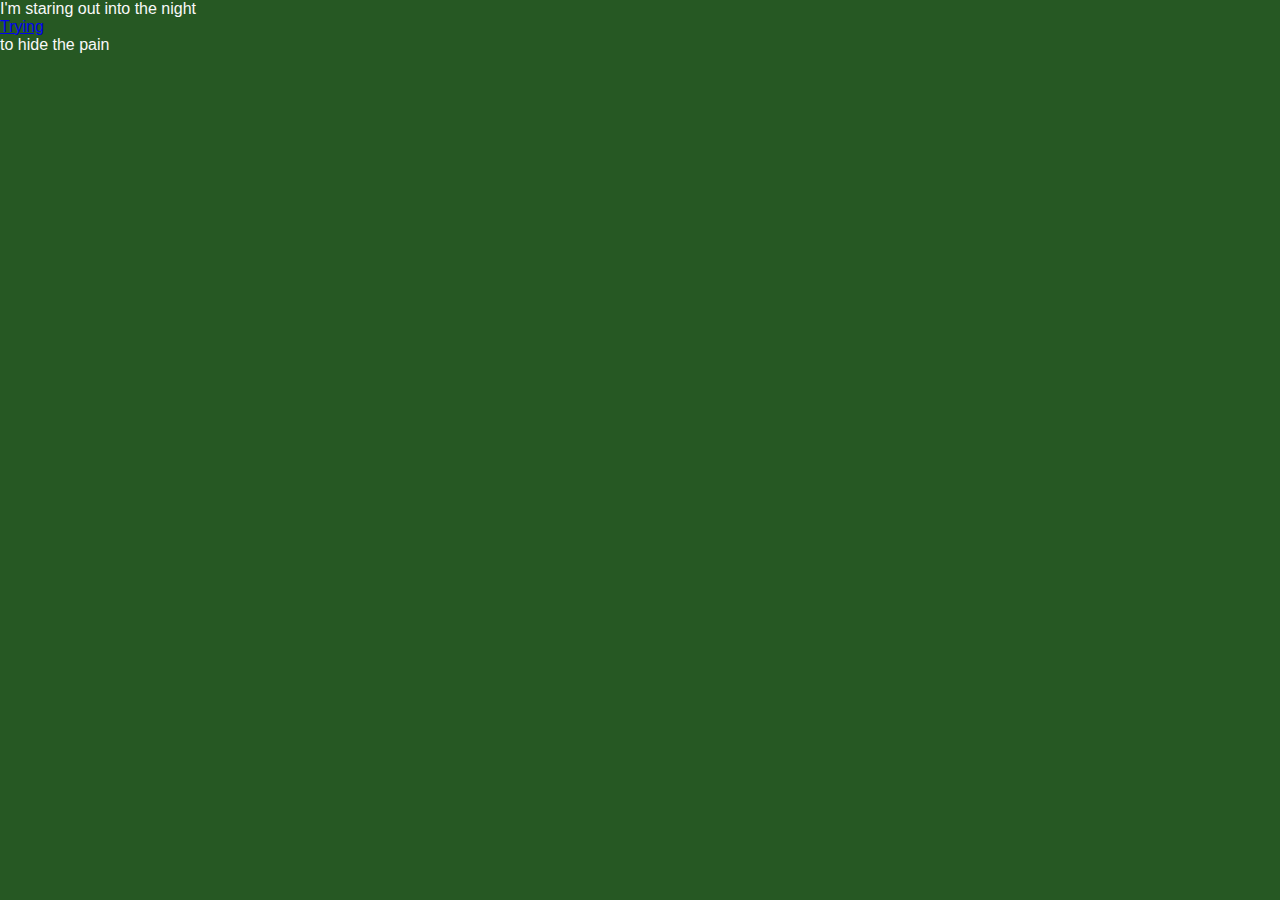
==== index.html @ e32ac74c "lyric fix" ====
<!DOCTYPE html>
<html lang="en">
<head>
    <meta charset="UTF-8">
    <title>Home</title>
    <link rel="stylesheet" href="css/main.css">
</head>
<body>

 
 
<p>I'm staring out into the night<br>
    <nav>
    <a href="index2.html">Trying</a>
    </nav> 
    to hide the pain<br></p>

</body>
---- css/main.css ----
* {
    margin: 0;
    padding: 0;
    box-sizing: border-box;
}

body {
    font-family: 'Poppins', sans-serif;
    background-color: #265823;
    color: rgb(249, 249, 249);
}
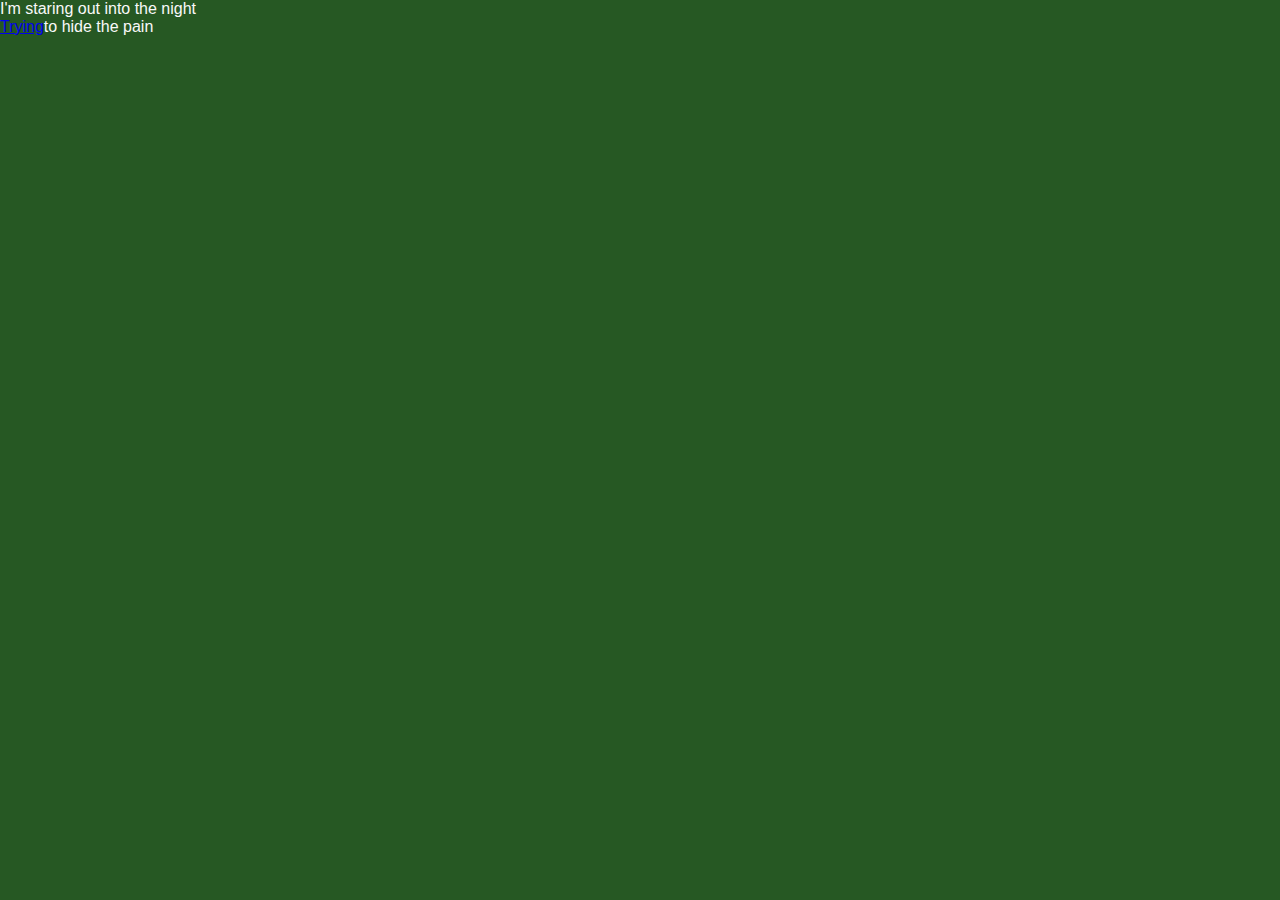
==== commit 8389afcc: "lyric try" ====
--- a/index.html
+++ b/index.html
@@ -10,9 +10,6 @@
  
  
 <p>I'm staring out into the night<br>
-    <nav>
-    <a href="index2.html">Trying</a>
-    </nav> 
-    to hide the pain<br></p>
+<a href="index2.html">Trying</a>to hide the pain<br></p>
 
 </body>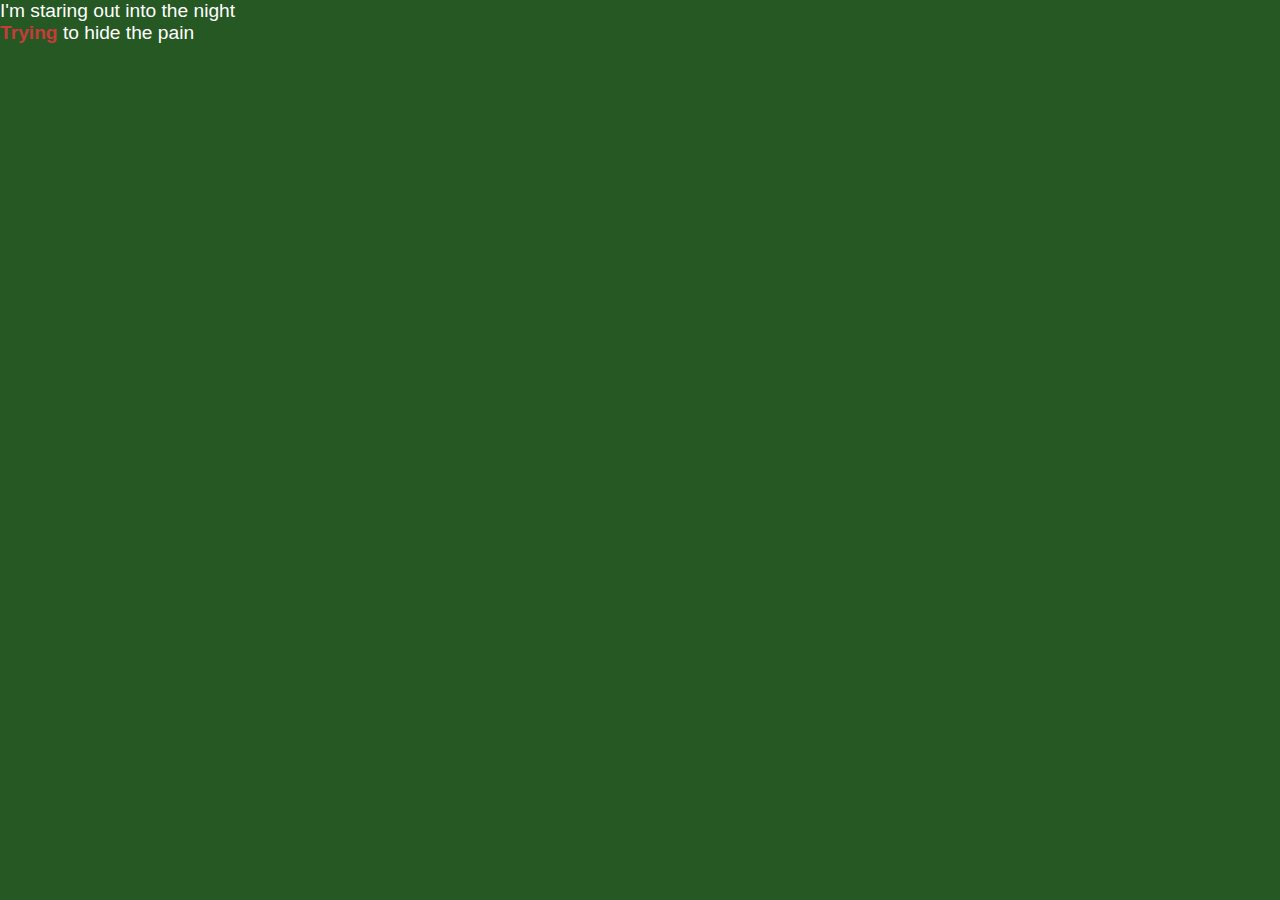
==== commit a4fba086: "space" ====
--- a/index.html
+++ b/index.html
@@ -7,9 +7,7 @@
 </head>
 <body>
 
- 
- 
 <p>I'm staring out into the night<br>
-<a href="index2.html">Trying</a>to hide the pain<br></p>
+<a href="index2.html">Trying</a> to hide the pain<br></p>
 
 </body>--- a/css/main.css
+++ b/css/main.css
@@ -7,5 +7,15 @@
 body {
     font-family: 'Poppins', sans-serif;
     background-color: #265823;
-    color: rgb(249, 249, 249);
+}
+
+p {
+    font-size: 1.2rem;
+    color: #fff;
+}
+
+a {
+    text-decoration: none;
+    color: rgb(199, 59, 59);
+    font-weight: bold;
 }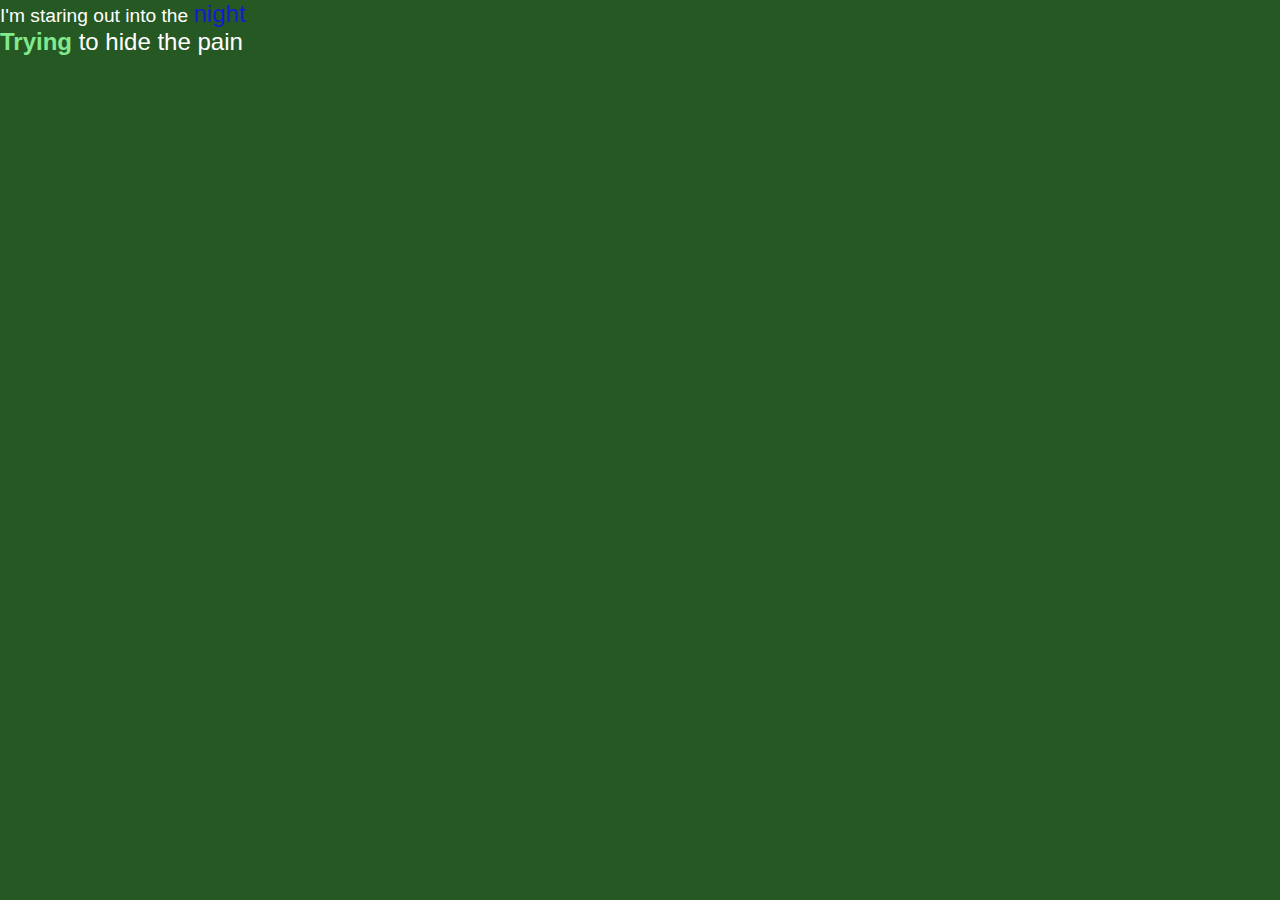
==== commit 4377561d: "lyric makeover" ====
--- a/index.html
+++ b/index.html
@@ -7,7 +7,10 @@
 </head>
 <body>
 
-<p>I'm staring out into the night<br>
+<div class="lyrics">
+
+<p>I'm staring out into the <div class="word" id="word1">night</div><br>
 <a href="index2.html">Trying</a> to hide the pain<br></p>
 
+
 </body>--- a/css/main.css
+++ b/css/main.css
@@ -12,10 +12,33 @@
 p {
     font-size: 1.2rem;
     color: #fff;
+    display: inline;
 }
 
 a {
     text-decoration: none;
-    color: rgb(199, 59, 59);
+    color: rgb(131, 233, 143);
     font-weight: bold;
-}+}
+
+.lyrics {
+    font-size: 1.5rem;
+    color: #fff;
+}
+
+#word1 {
+    color: #101dce;
+    display: inline;
+}
+#word2 {
+    color: #f42daf;
+    display: inline;
+}
+#word3 {
+    color: #ffc800;
+    display: inline;
+}
+#word4 {
+    color: #b32ad1;
+    display: inline;
+}
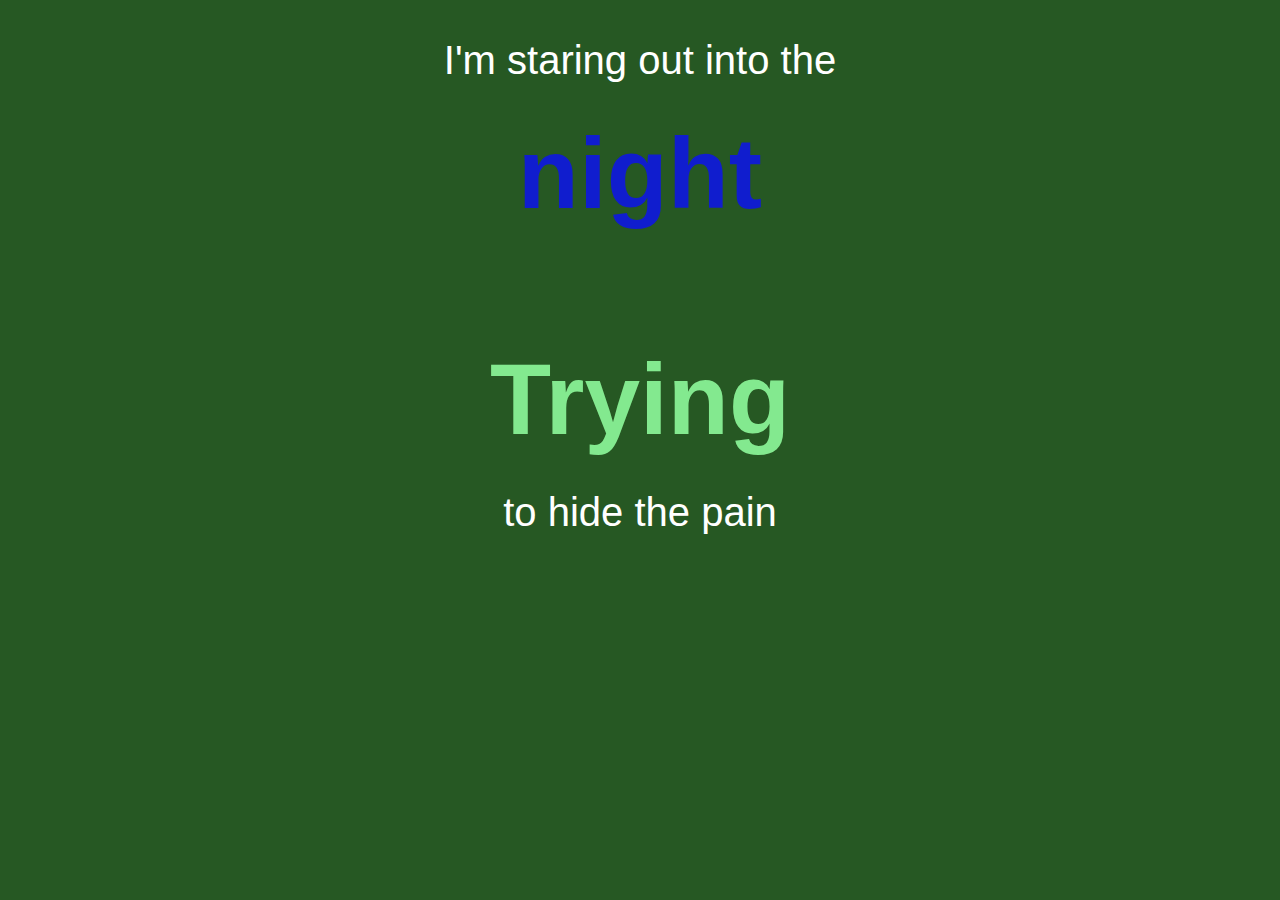
==== commit 0915fea6: "major overhaul" ====
--- a/index.html
+++ b/index.html
@@ -8,9 +8,10 @@
 <body>
 
 <div class="lyrics">
-
-<p>I'm staring out into the <div class="word" id="word1">night</div><br>
-<a href="index2.html">Trying</a> to hide the pain<br></p>
+I'm staring out into the<div class="word" id="word1">night</div><br>
+<a href="index2.html">Trying</a> to hide the pain<br>
+</div>
 
 
-</body>+</body>
+</html>--- a/css/main.css
+++ b/css/main.css
@@ -7,38 +7,162 @@
 body {
     font-family: 'Poppins', sans-serif;
     background-color: #265823;
+    color: #fff;
 }
 
-p {
-    font-size: 1.2rem;
-    color: #fff;
-    display: inline;
+.lyrics {
+    position: relative;
+    display: flex;
+    flex-wrap: nowrap;
+    flex-direction: column;
+    align-items: center;
+    width: 100%;
+    height: 100%;
+    font-size: 40px;
+    font-weight: 400;
+    line-height: 1.5;
+    top: 30px;
+    bottom: 20px;
+    animation-name: lyricAnimate;
+    animation-duration: 7s;
+    animation-iteration-count: one;
+    animation-timing-function: fadein;
+    animation-direction: alternate;
+    animation-delay: 0s;
+    animation-fill-mode: forwards;
 }
 
 a {
     text-decoration: none;
     color: rgb(131, 233, 143);
     font-weight: bold;
-}
-
-.lyrics {
-    font-size: 1.5rem;
-    color: #fff;
+    font-size: 100px;
+    display: inline;
+    margin: 0.5rem;
+    animation-name: aAnimate;
+    animation-duration: 7s;
+    animation-iteration-count: one;
+    animation-timing-function: fadein;
+    animation-direction: alternate;
+    animation-delay: 0s;
+    animation-fill-mode: forwards;
 }
 
 #word1 {
     color: #101dce;
+    font-weight: bold;
+    font-size: 100px;
+    margin: 0.5rem;
     display: inline;
+    animation-name: word1Animate;
+    animation-duration: 7s;
+    animation-iteration-count: one;
+    animation-timing-function: fadein;
+    animation-direction: alternate;
+    animation-delay: 0s;
+    animation-fill-mode: forwards;
 }
+
+.word1:hover {
+    transform: rotate(30deg);
+}
+
 #word2 {
     color: #f42daf;
+    font-weight: bold;
+    font-size: 100px;
+    margin: 0.5rem;
     display: inline;
+    animation-name: word2Animate;
+    animation-duration: 7s;
+    animation-iteration-count: one;
+    animation-timing-function: fadein;
+    animation-direction: alternate;
+    animation-delay: 0s;
+    animation-fill-mode: forwards;
 }
+
 #word3 {
     color: #ffc800;
+    font-weight: bold;
+    font-size: 100px;
+    margin: 0.5rem;
     display: inline;
+    animation-name: word3Animate;
+    animation-duration: 7s;
+    animation-iteration-count: one;
+    animation-timing-function: fadein;
+    animation-direction: alternate;
+    animation-delay: 0s;
+    animation-fill-mode: forwards;
+
 }
+
 #word4 {
     color: #b32ad1;
+    font-weight: bold;
+    font-size: 100px;
+    margin: 0.5rem;
     display: inline;
+    animation-name: word4Animate;
+    animation-duration: 7s;
+    animation-iteration-count: one;
+    animation-timing-function: fadein;
+    animation-direction: alternate;
+    animation-delay: 0s;
+    animation-fill-mode: forwards;
 }
+
+@keyframes lyricAnimate {
+   from {
+        color: #265823;
+    }
+    to {
+        color: #fff;
+    }
+}
+
+@keyframes aAnimate {
+    from {
+        color: #265823;
+    }
+    to {
+        color: rgb(131, 233, 143);
+    }
+}
+
+@keyframes word1Animate {
+    from {
+        color: #265823;
+    }
+    to {
+        color: #101dce;
+    }
+}
+@keyframes word2Animate {
+    from {
+        color: #265823;
+    }
+    to {
+        color: #f42daf;
+    }
+}
+@keyframes word3Animate {
+    from {
+        color: #265823;
+    }
+    to {
+        color: #ffc800;
+    }
+}
+@keyframes word4Animate {
+    from {
+        color: #265823;
+    }
+    to {
+        color: #b32ad1;
+    }
+}
+
+
+
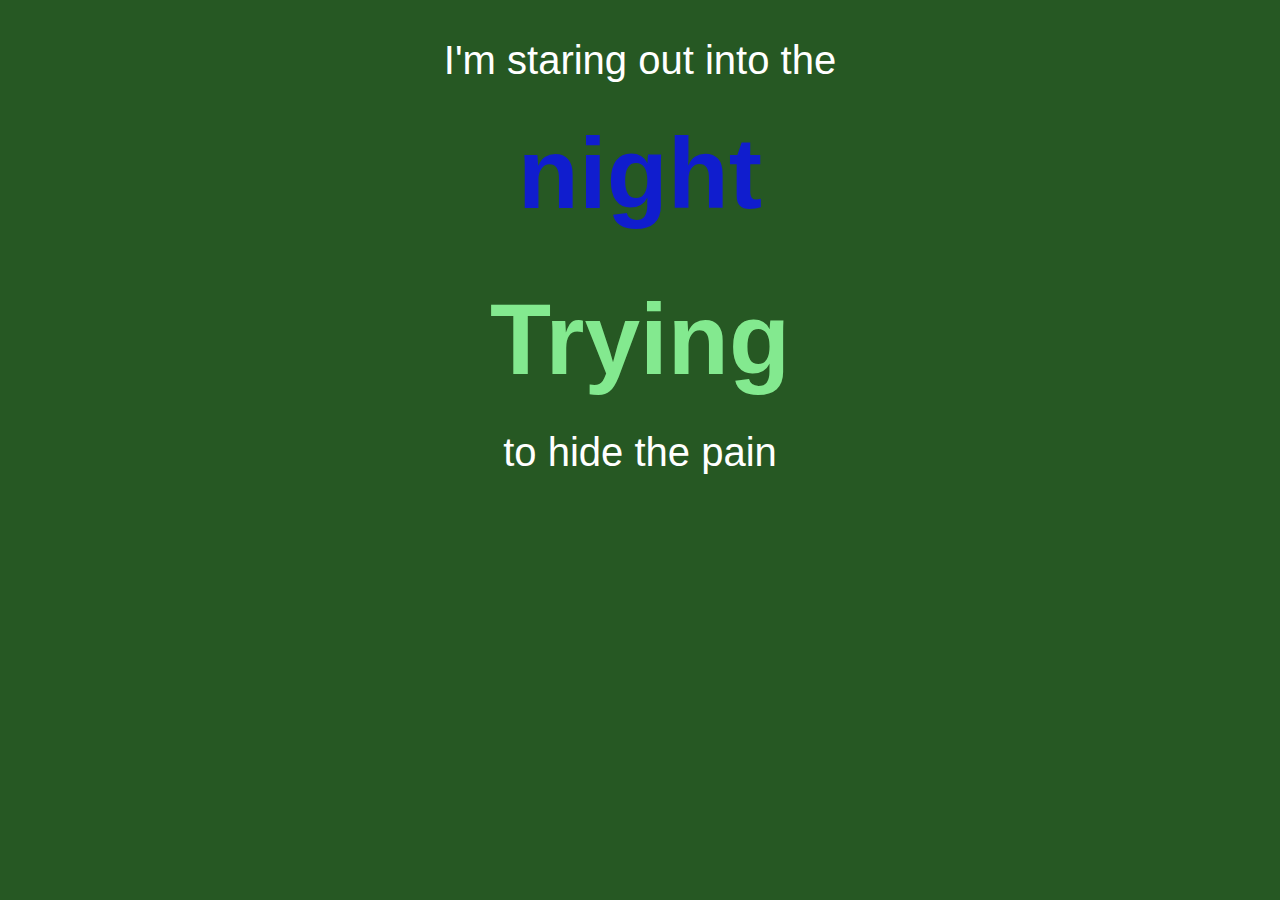
==== commit 869c9e5c: "final rough changes" ====
--- a/index.html
+++ b/index.html
@@ -8,10 +8,10 @@
 <body>
 
 <div class="lyrics">
-I'm staring out into the<div class="word" id="word1">night</div><br>
-<a href="index2.html">Trying</a> to hide the pain<br>
+I'm staring out into the
+<div class="words"><div id="word1">night</div><br></div>
+<a href="index2.html">Trying</a>to hide the pain<br>
 </div>
-
 
 </body>
 </html>--- a/css/main.css
+++ b/css/main.css
@@ -16,6 +16,7 @@
     flex-wrap: nowrap;
     flex-direction: column;
     align-items: center;
+    text-align: center;
     width: 100%;
     height: 100%;
     font-size: 40px;
@@ -24,13 +25,29 @@
     top: 30px;
     bottom: 20px;
     animation-name: lyricAnimate;
-    animation-duration: 7s;
-    animation-iteration-count: one;
-    animation-timing-function: fadein;
-    animation-direction: alternate;
-    animation-delay: 0s;
-    animation-fill-mode: forwards;
-}
+    animation-duration: 5s;
+    animation-iteration-count: one;
+    animation-timing-function: fadein;
+    animation-direction: alternate;
+    animation-delay: 0s;
+    animation-fill-mode: forwards;
+}
+
+.words {
+    display: flex;
+    flex-wrap: nowrap;
+    flex-direction: row;
+    justify-content: center;
+    text-align: center;
+    width: 100%;
+    height: 100%;
+    font-size: 40px;
+    font-weight: 400;
+    line-height: 1.5;
+    top: 30px;
+    bottom: 20px;
+}
+
 
 a {
     text-decoration: none;
@@ -40,12 +57,16 @@
     display: inline;
     margin: 0.5rem;
     animation-name: aAnimate;
-    animation-duration: 7s;
-    animation-iteration-count: one;
-    animation-timing-function: fadein;
-    animation-direction: alternate;
-    animation-delay: 0s;
-    animation-fill-mode: forwards;
+    animation-duration: 5s;
+    animation-iteration-count: one;
+    animation-timing-function: fadein;
+    animation-direction: alternate;
+    animation-delay: 0s;
+    animation-fill-mode: forwards;
+}
+
+a:hover {
+    transform: translate(100px, 20px)scale(1.5);
 }
 
 #word1 {
@@ -55,16 +76,17 @@
     margin: 0.5rem;
     display: inline;
     animation-name: word1Animate;
-    animation-duration: 7s;
-    animation-iteration-count: one;
-    animation-timing-function: fadein;
-    animation-direction: alternate;
-    animation-delay: 0s;
-    animation-fill-mode: forwards;
-}
-
-.word1:hover {
-    transform: rotate(30deg);
+    animation-duration: 5s;
+    animation-iteration-count: one;
+    animation-timing-function: fadein;
+    animation-direction: alternate;
+    animation-delay: 0s;
+    animation-fill-mode: forwards;
+}
+
+#word1:hover {
+    background-color: rgb(154, 5, 208);
+    transform: rotate(300deg);
 }
 
 #word2 {
@@ -74,12 +96,17 @@
     margin: 0.5rem;
     display: inline;
     animation-name: word2Animate;
-    animation-duration: 7s;
-    animation-iteration-count: one;
-    animation-timing-function: fadein;
-    animation-direction: alternate;
-    animation-delay: 0s;
-    animation-fill-mode: forwards;
+    animation-duration: 5s;
+    animation-iteration-count: one;
+    animation-timing-function: fadein;
+    animation-direction: alternate;
+    animation-delay: 0s;
+    animation-fill-mode: forwards;
+}
+
+#word2:hover {
+    background-color: rgb(208, 5, 5);
+    transform: scale(2);
 }
 
 #word3 {
@@ -89,13 +116,17 @@
     margin: 0.5rem;
     display: inline;
     animation-name: word3Animate;
-    animation-duration: 7s;
-    animation-iteration-count: one;
-    animation-timing-function: fadein;
-    animation-direction: alternate;
-    animation-delay: 0s;
-    animation-fill-mode: forwards;
-
+    animation-duration: 5s;
+    animation-iteration-count: one;
+    animation-timing-function: fadein;
+    animation-direction: alternate;
+    animation-delay: 0s;
+    animation-fill-mode: forwards;
+}
+
+#word3:hover {
+    background-color: rgb(247, 160, 21);
+    transform: translate(-30px, 45px);
 }
 
 #word4 {
@@ -105,16 +136,21 @@
     margin: 0.5rem;
     display: inline;
     animation-name: word4Animate;
-    animation-duration: 7s;
-    animation-iteration-count: one;
-    animation-timing-function: fadein;
-    animation-direction: alternate;
-    animation-delay: 0s;
-    animation-fill-mode: forwards;
+    animation-duration: 5s;
+    animation-iteration-count: one;
+    animation-timing-function: fadein;
+    animation-direction: alternate;
+    animation-delay: 0s;
+    animation-fill-mode: forwards;
+}
+
+#word4:hover {
+    background-color: rgb(190, 232, 254);
+    transform: rotate(90deg) scale(1.2);
 }
 
 @keyframes lyricAnimate {
-   from {
+    from {
         color: #265823;
     }
     to {
